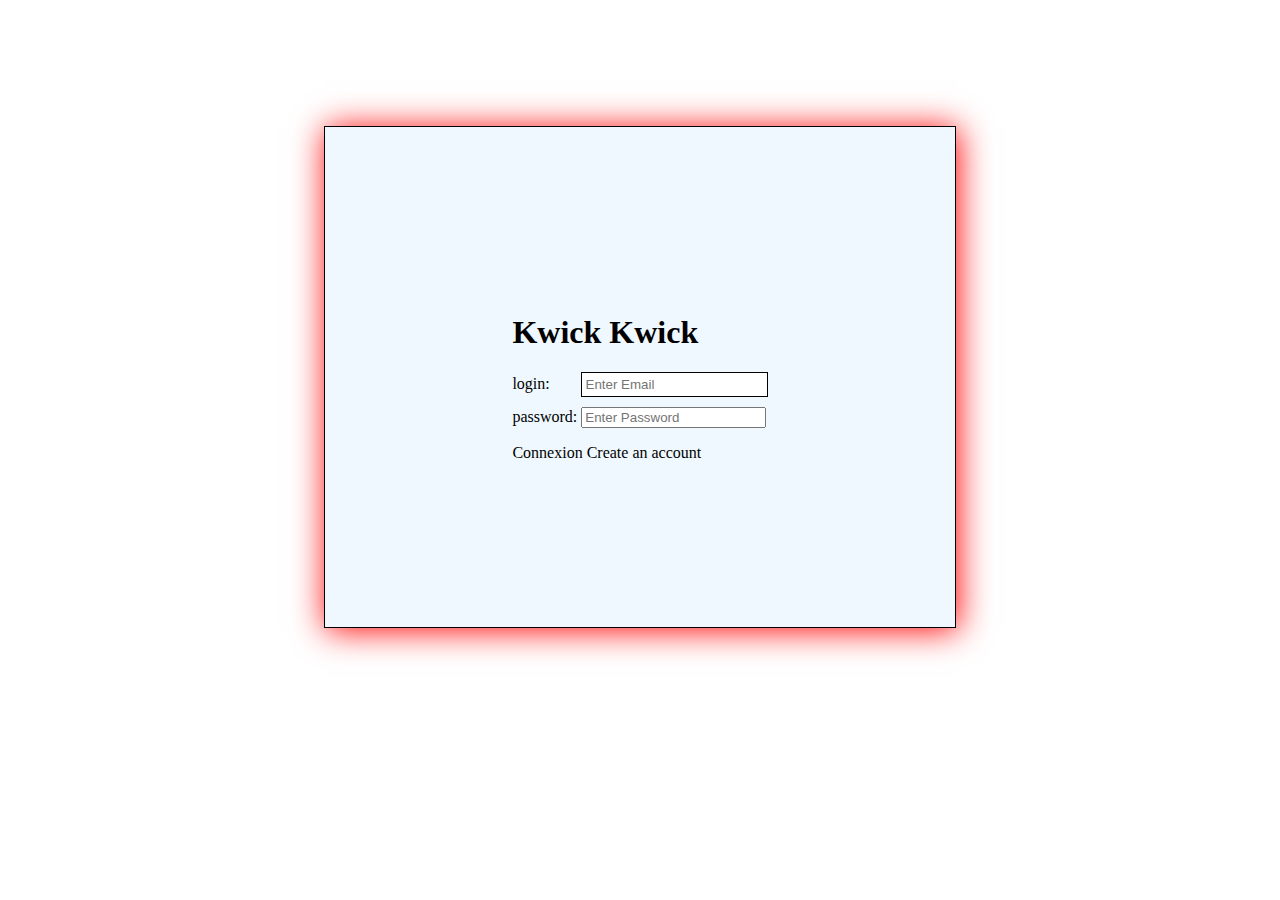
==== index.html @ 4b32646d "login reussi" ====
<!DOCTYPE html>
<html lang="fr">

<head>
    <meta charset="UTF-8">
    <meta name="viewport" content="width=device-width, initial-scale=1.0">
    <meta http-equiv="X-UA-Compatible" content="ie=edge">
    <link rel="stylesheet" href="css_form/style.css">
    <title>Kwick</title>
</head>

<body>

    <div id="connexion">

        <form id="connect_form" method="post" action="user_login.html">
            <h1>Kwick Kwick</h1>

            <p>
                <label for="pseudo" id="login">login:</label>
                <input type="text" name="pseudo" id="pseudo" placeholder="Enter Email" />

                <br />
                <label for="pass" id="password">password:</label>
                <input type="password" name="pass" id="pass_connexion" placeholder="Enter Password" />

            </p>

            <span id="signup">Connexion</span>
            <span id="account">Create an account</span>
        </form>
    </div>
    <div id="inscription">
        <form name="mon-formulaire1" method="POST">
            <p>
                <label for="email">Email</label><br/>
                <input id="mail" type="text" placeholder="Enter Email" name="email" required class="mail">
            </p>
            <p>
                <label for="psw">Password</label><br/>
                <input id="pass" type="password" name="psw" required>

                <p>
                    <label for="psw-repeat">Repeat Password</label><br/>
                    <input id="pass2" type="password" placeholder="Repeat Password" name="psw-repeat" required>
                </p>


                <span id="envoyer">Envoyer</span>
        </form>
    </div>

    <script src="./kiwck/jquery.js"></script>
    <script src="./kiwck/devKwick.js">
    </script>
    <script>
        $(document).ready(function() {
            app.init();
        });
    </script>
</body>

</html>
---- css_form/style.css ----
div {
    display: flex;
    align-items: center;
    justify-content: center;
    height: 500px;
    border: 1px solid black;
    background-color: aliceblue;
    width: auto;
    margin-left: 25%;
    margin-right: 25%;
    margin-top: 10%;
    box-shadow: 2px 2px 32px red;
}

#login {
    margin-right: 26.8px;
}

button {
    margin-right: 25px;
    font-size: unset;
    border-radius: 3px;
}

#pseudo {
    border: 1px solid;
    margin-bottom: 10px;
    padding: 4px;
}

#pass {
    border: 1px solid;
    padding: 4px;
}

a {
    border-radius: 2px;
    text-decoration: none;
    background-color: white;
    color: black;
    margin-right: 15px;
    padding: 3px;
}

#inscription {
    display: none;
}

input:hover {
    background-color: rgb(20, 228, 255);
}

#mail {
    padding: 4px;
}

.pass {
    padding: 4px;
}
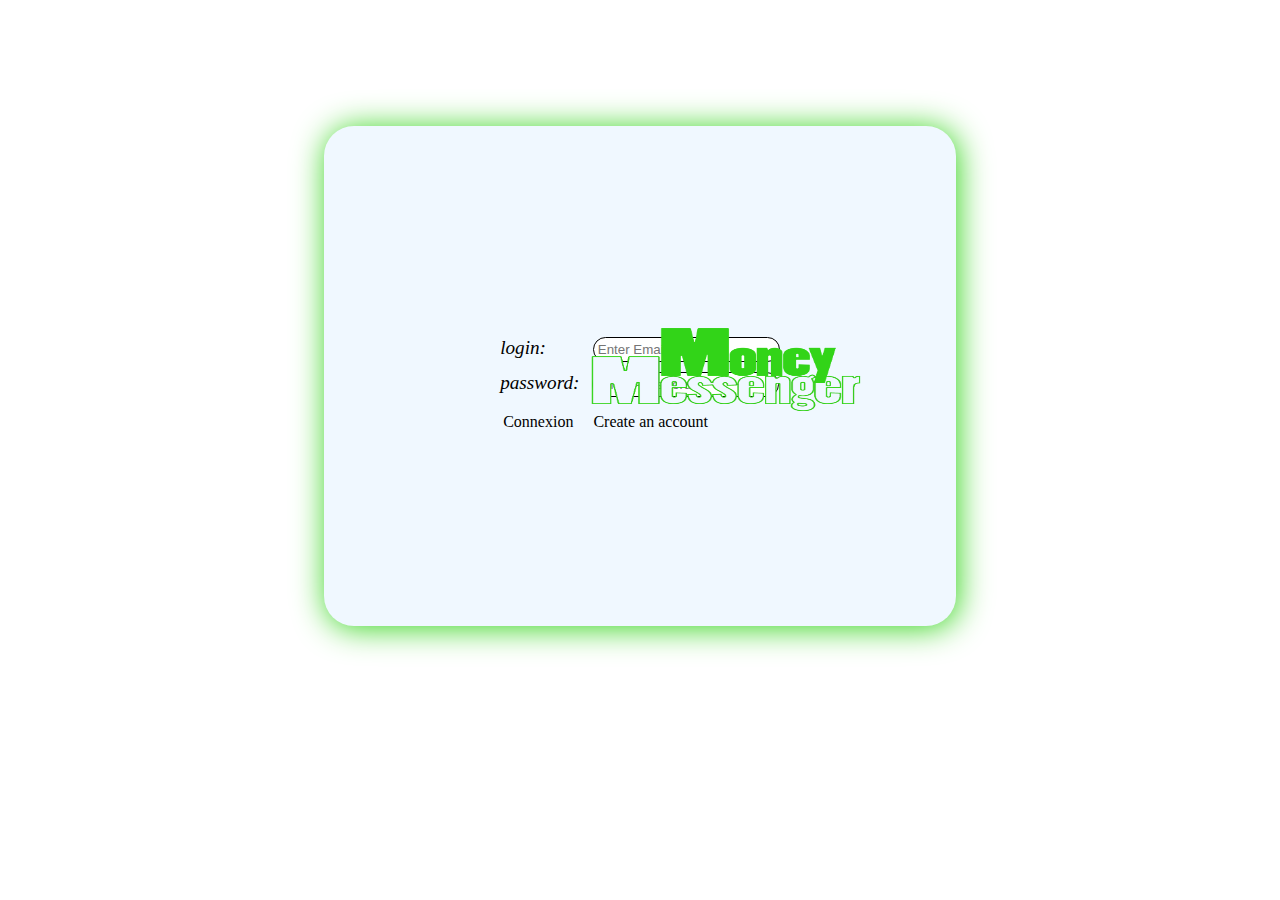
==== commit af5fede6: "70%" ====
--- a/index.html
+++ b/index.html
@@ -12,9 +12,10 @@
 <body>
 
     <div id="connexion">
+        <img class="titrelogo" src="logo.png" alt="">
+        <form id="connect_form" method="post" action="user_login.html">
 
-        <form id="connect_form" method="post" action="user_login.html">
-            <h1>Kwick Kwick</h1>
+
 
             <p>
                 <label for="pseudo" id="login">login:</label>
--- a/css_form/style.css
+++ b/css_form/style.css
@@ -3,17 +3,48 @@
     align-items: center;
     justify-content: center;
     height: 500px;
-    border: 1px solid black;
+    /* border: 1px solid black; */
     background-color: aliceblue;
     width: auto;
     margin-left: 25%;
     margin-right: 25%;
     margin-top: 10%;
-    box-shadow: 2px 2px 32px red;
+    box-shadow: 2px 2px 32px #32d418;
+    border-radius: 30px;
 }
 
 #login {
-    margin-right: 26.8px;
+    margin-right: 42.8px;
+    font: italic 1.2em "Trebuchet", serif;
+}
+
+#password {
+    font: italic 1.2em "Trebuchet", serif;
+    margin-right: 8.8px;
+}
+
+#signup {
+    border-radius: 40px;
+    border-radius: 10px 100px / 120px;
+    margin-right: 10px;
+    padding: 3px;
+}
+
+#account {
+    /* border: 1px solid; */
+    border-radius: 10px 100px / 120px;
+    padding: 3px;
+}
+
+#signup:hover,
+#account:hover {
+    background-color: #32d418;
+}
+
+#pass_connexion {
+    border: 1px solid;
+    padding: 4px;
+    border-radius: 30px;
 }
 
 button {
@@ -24,6 +55,8 @@
 
 #pseudo {
     border: 1px solid;
+    border-radius: 30px;
+    /* border-radius: 10% 30% 50% 70%; */
     margin-bottom: 10px;
     padding: 4px;
 }
@@ -46,8 +79,9 @@
     display: none;
 }
 
-input:hover {
-    background-color: rgb(20, 228, 255);
+#pseudo:hover,
+#pass_connexion:hover {
+    background-color: #32d418;
 }
 
 #mail {
@@ -56,4 +90,16 @@
 
 .pass {
     padding: 4px;
+}
+
+.titrelogo {
+    height: 281px;
+    width: 200;
+    width: 500px;
+    /* margin: -43px; */
+    position: absolute;
+    /* margin-top: 14%; */
+    margin: -15%;
+    margin-left: 3%;
+    float: center;
 }